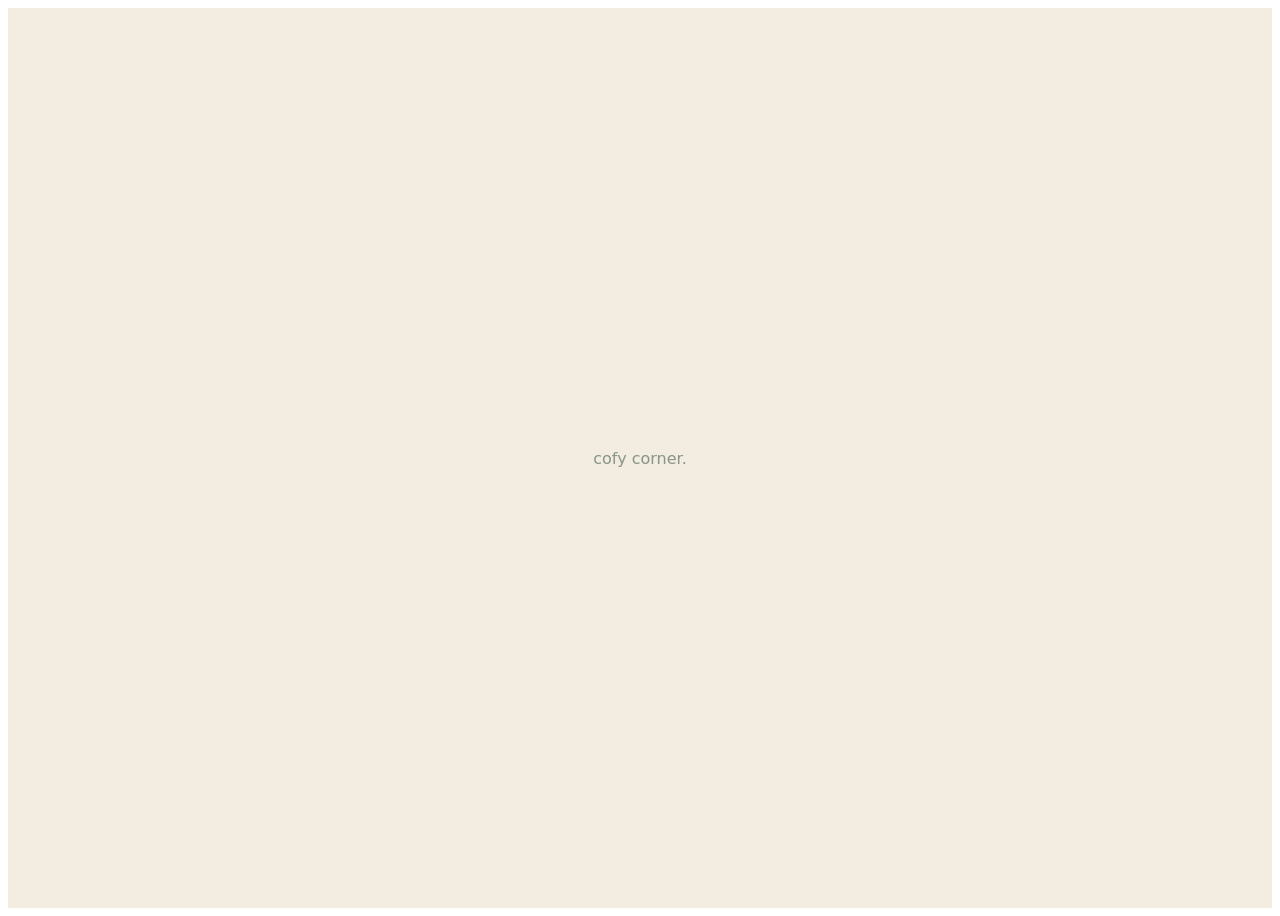
==== index.html @ c661b348 "Deploy Cofy Corner site — preview for validation Co-Authored-By: Claude Opus 4.8 <noreply@anthropic." ====
<!DOCTYPE html><!--YKKqrWsVjQQ57IBH36fZP--><html lang="fr" class="__variable_d85789 __variable_289dff"><head><meta charSet="utf-8"/><meta name="viewport" content="width=device-width, initial-scale=1"/><link rel="preload" href="/cofy-corner/_next/static/media/49eec060ce8bd0da-s.p.woff2" as="font" crossorigin="" type="font/woff2"/><link rel="preload" href="/cofy-corner/_next/static/media/4c9affa5bc8f420e-s.p.woff2" as="font" crossorigin="" type="font/woff2"/><link rel="preload" href="/cofy-corner/_next/static/media/fa3e259cafa8f47e-s.p.woff2" as="font" crossorigin="" type="font/woff2"/><link rel="stylesheet" href="/cofy-corner/_next/static/css/2a00f3894e5f7120.css" data-precedence="next"/><link rel="preload" as="script" fetchPriority="low" href="/cofy-corner/_next/static/chunks/webpack-7bab2950f44ff75f.js"/><script src="/cofy-corner/_next/static/chunks/4bd1b696-c023c6e3521b1417.js" async=""></script><script src="/cofy-corner/_next/static/chunks/255-98be0ba2fe16425e.js" async=""></script><script src="/cofy-corner/_next/static/chunks/main-app-f8acf42fab0fffa6.js" async=""></script><script src="/cofy-corner/_next/static/chunks/619-ba102abea3e3d0e4.js" async=""></script><script src="/cofy-corner/_next/static/chunks/app/not-found-74da4361450830f8.js" async=""></script><script src="/cofy-corner/_next/static/chunks/app/page-a38a36b74df9eaff.js" async=""></script><meta name="next-size-adjust" content=""/><title>Cofy Corner — Coffee shop de spécialité · Kénitra</title><meta name="description" content="Un coin de chaleur, un éclat de caractère. Café de spécialité torréfié sur place, au cœur de Kénitra. Ouvert tous les jours, 7h–19h."/><link rel="icon" href="/cofy-corner/favicon.svg"/><script src="/cofy-corner/_next/static/chunks/polyfills-42372ed130431b0a.js" noModule=""></script></head><body><div hidden=""><!--$--><!--/$--></div><main style="min-height:100vh;display:grid;place-items:center;background:#F3EDE1;color:#204030;font-family:system-ui, sans-serif"><noscript><a href="/cofy-corner/fr/" style="color:#E05030">Entrer — Cofy Corner</a></noscript><span aria-hidden="true" style="opacity:0.5">cofy corner.</span></main><!--$--><!--/$--><script src="/cofy-corner/_next/static/chunks/webpack-7bab2950f44ff75f.js" id="_R_" async=""></script><script>(self.__next_f=self.__next_f||[]).push([0])</script><script>self.__next_f.push([1,"1:\"$Sreact.fragment\"\n2:I[9766,[],\"\"]\n3:I[8924,[],\"\"]\n4:I[2619,[\"619\",\"static/chunks/619-ba102abea3e3d0e4.js\",\"345\",\"static/chunks/app/not-found-74da4361450830f8.js\"],\"\"]\n5:I[7129,[\"974\",\"static/chunks/app/page-a38a36b74df9eaff.js\"],\"default\"]\n6:I[4431,[],\"OutletBoundary\"]\n8:I[5278,[],\"AsyncMetadataOutlet\"]\na:I[4431,[],\"ViewportBoundary\"]\nc:I[4431,[],\"MetadataBoundary\"]\nd:\"$Sreact.suspense\"\nf:I[7150,[],\"\"]\n:HL[\"/cofy-corner/_next/static/media/49eec060ce8bd0da-s.p.woff2\",\"font\",{\"crossOrigin\":\"\",\"type\":\"font/woff2\"}]\n:HL[\"/cofy-corner/_next/static/media/4c9affa5bc8f420e-s.p.woff2\",\"font\",{\"crossOrigin\":\"\",\"type\":\"font/woff2\"}]\n:HL[\"/cofy-corner/_next/static/media/fa3e259cafa8f47e-s.p.woff2\",\"font\",{\"crossOrigin\":\"\",\"type\":\"font/woff2\"}]\n:HL[\"/cofy-corner/_next/static/css/2a00f3894e5f7120.css\",\"style\"]\n"])</script><script>self.__next_f.push([1,"0:{\"P\":null,\"b\":\"YKKqrWsVjQQ57IBH36fZP\",\"p\":\"/cofy-corner\",\"c\":[\"\",\"\"],\"i\":false,\"f\":[[[\"\",{\"children\":[\"__PAGE__\",{}]},\"$undefined\",\"$undefined\",true],[\"\",[\"$\",\"$1\",\"c\",{\"children\":[[[\"$\",\"link\",\"0\",{\"rel\":\"stylesheet\",\"href\":\"/cofy-corner/_next/static/css/2a00f3894e5f7120.css\",\"precedence\":\"next\",\"crossOrigin\":\"$undefined\",\"nonce\":\"$undefined\"}]],[\"$\",\"html\",null,{\"lang\":\"fr\",\"className\":\"__variable_d85789 __variable_289dff\",\"children\":[\"$\",\"body\",null,{\"children\":[\"$\",\"$L2\",null,{\"parallelRouterKey\":\"children\",\"error\":\"$undefined\",\"errorStyles\":\"$undefined\",\"errorScripts\":\"$undefined\",\"template\":[\"$\",\"$L3\",null,{}],\"templateStyles\":\"$undefined\",\"templateScripts\":\"$undefined\",\"notFound\":[[\"$\",\"main\",null,{\"className\":\"grid min-h-screen place-items-center bg-cream px-6 text-center\",\"children\":[\"$\",\"div\",null,{\"children\":[[\"$\",\"p\",null,{\"className\":\"font-display text-7xl italic text-coral\",\"children\":\"404\"}],[\"$\",\"h1\",null,{\"className\":\"mt-4 font-display text-3xl text-forest\",\"children\":\"Ce coin n'existe pas.\"}],[\"$\",\"p\",null,{\"className\":\"mt-2 text-forest/70\",\"children\":\"This corner doesn't exist.\"}],[\"$\",\"$L4\",null,{\"href\":\"/fr/\",\"className\":\"mt-8 inline-flex rounded-full bg-coral px-6 py-3 font-semibold text-cream transition-colors hover:bg-coral-600\",\"children\":\"cofy corner →\"}]]}]}],[]],\"forbidden\":\"$undefined\",\"unauthorized\":\"$undefined\"}]}]}]]}],{\"children\":[\"__PAGE__\",[\"$\",\"$1\",\"c\",{\"children\":[[\"$\",\"main\",null,{\"style\":{\"minHeight\":\"100vh\",\"display\":\"grid\",\"placeItems\":\"center\",\"background\":\"#F3EDE1\",\"color\":\"#204030\",\"fontFamily\":\"system-ui, sans-serif\"},\"children\":[[\"$\",\"$L5\",null,{\"to\":\"/cofy-corner/fr/\"}],[\"$\",\"noscript\",null,{\"children\":[\"$\",\"a\",null,{\"href\":\"/cofy-corner/fr/\",\"style\":{\"color\":\"#E05030\"},\"children\":\"Entrer — Cofy Corner\"}]}],[\"$\",\"span\",null,{\"aria-hidden\":true,\"style\":{\"opacity\":0.5},\"children\":\"cofy corner.\"}]]}],null,[\"$\",\"$L6\",null,{\"children\":[\"$L7\",[\"$\",\"$L8\",null,{\"promise\":\"$@9\"}]]}]]}],{},null,false]},null,false],[\"$\",\"$1\",\"h\",{\"children\":[null,[[\"$\",\"$La\",null,{\"children\":\"$Lb\"}],[\"$\",\"meta\",null,{\"name\":\"next-size-adjust\",\"content\":\"\"}]],[\"$\",\"$Lc\",null,{\"children\":[\"$\",\"div\",null,{\"hidden\":true,\"children\":[\"$\",\"$d\",null,{\"fallback\":null,\"children\":\"$Le\"}]}]}]]}],false]],\"m\":\"$undefined\",\"G\":[\"$f\",[]],\"s\":false,\"S\":true}\n"])</script><script>self.__next_f.push([1,"b:[[\"$\",\"meta\",\"0\",{\"charSet\":\"utf-8\"}],[\"$\",\"meta\",\"1\",{\"name\":\"viewport\",\"content\":\"width=device-width, initial-scale=1\"}]]\n7:null\n"])</script><script>self.__next_f.push([1,"10:I[622,[],\"IconMark\"]\n9:{\"metadata\":[[\"$\",\"title\",\"0\",{\"children\":\"Cofy Corner — Coffee shop de spécialité · Kénitra\"}],[\"$\",\"meta\",\"1\",{\"name\":\"description\",\"content\":\"Un coin de chaleur, un éclat de caractère. Café de spécialité torréfié sur place, au cœur de Kénitra. Ouvert tous les jours, 7h–19h.\"}],[\"$\",\"link\",\"2\",{\"rel\":\"icon\",\"href\":\"/cofy-corner/favicon.svg\"}],[\"$\",\"$L10\",\"3\",{}]],\"error\":null,\"digest\":\"$undefined\"}\n"])</script><script>self.__next_f.push([1,"e:\"$9:metadata\"\n"])</script></body></html>
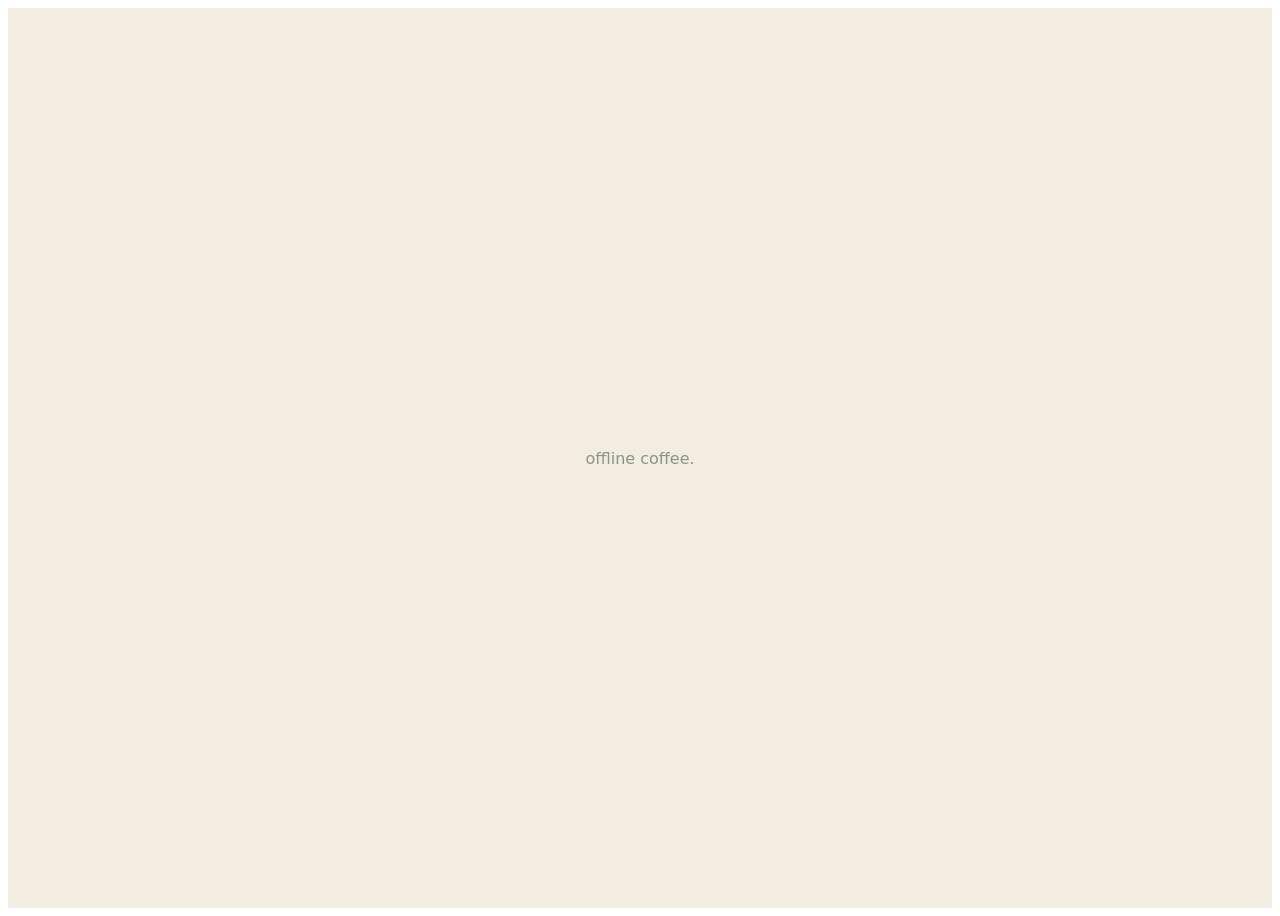
==== commit 7ae3d1aa: "Rebrand Cofy Corner -> Offline Coffee (name, logo wordmark, metadata, copy)" ====
--- a/index.html
+++ b/index.html
@@ -1 +1 @@
-<!DOCTYPE html><!--YKKqrWsVjQQ57IBH36fZP--><html lang="fr" class="__variable_d85789 __variable_289dff"><head><meta charSet="utf-8"/><meta name="viewport" content="width=device-width, initial-scale=1"/><link rel="preload" href="/cofy-corner/_next/static/media/49eec060ce8bd0da-s.p.woff2" as="font" crossorigin="" type="font/woff2"/><link rel="preload" href="/cofy-corner/_next/static/media/4c9affa5bc8f420e-s.p.woff2" as="font" crossorigin="" type="font/woff2"/><link rel="preload" href="/cofy-corner/_next/static/media/fa3e259cafa8f47e-s.p.woff2" as="font" crossorigin="" type="font/woff2"/><link rel="stylesheet" href="/cofy-corner/_next/static/css/2a00f3894e5f7120.css" data-precedence="next"/><link rel="preload" as="script" fetchPriority="low" href="/cofy-corner/_next/static/chunks/webpack-7bab2950f44ff75f.js"/><script src="/cofy-corner/_next/static/chunks/4bd1b696-c023c6e3521b1417.js" async=""></script><script src="/cofy-corner/_next/static/chunks/255-98be0ba2fe16425e.js" async=""></script><script src="/cofy-corner/_next/static/chunks/main-app-f8acf42fab0fffa6.js" async=""></script><script src="/cofy-corner/_next/static/chunks/619-ba102abea3e3d0e4.js" async=""></script><script src="/cofy-corner/_next/static/chunks/app/not-found-74da4361450830f8.js" async=""></script><script src="/cofy-corner/_next/static/chunks/app/page-a38a36b74df9eaff.js" async=""></script><meta name="next-size-adjust" content=""/><title>Cofy Corner — Coffee shop de spécialité · Kénitra</title><meta name="description" content="Un coin de chaleur, un éclat de caractère. Café de spécialité torréfié sur place, au cœur de Kénitra. Ouvert tous les jours, 7h–19h."/><link rel="icon" href="/cofy-corner/favicon.svg"/><script src="/cofy-corner/_next/static/chunks/polyfills-42372ed130431b0a.js" noModule=""></script></head><body><div hidden=""><!--$--><!--/$--></div><main style="min-height:100vh;display:grid;place-items:center;background:#F3EDE1;color:#204030;font-family:system-ui, sans-serif"><noscript><a href="/cofy-corner/fr/" style="color:#E05030">Entrer — Cofy Corner</a></noscript><span aria-hidden="true" style="opacity:0.5">cofy corner.</span></main><!--$--><!--/$--><script src="/cofy-corner/_next/static/chunks/webpack-7bab2950f44ff75f.js" id="_R_" async=""></script><script>(self.__next_f=self.__next_f||[]).push([0])</script><script>self.__next_f.push([1,"1:\"$Sreact.fragment\"\n2:I[9766,[],\"\"]\n3:I[8924,[],\"\"]\n4:I[2619,[\"619\",\"static/chunks/619-ba102abea3e3d0e4.js\",\"345\",\"static/chunks/app/not-found-74da4361450830f8.js\"],\"\"]\n5:I[7129,[\"974\",\"static/chunks/app/page-a38a36b74df9eaff.js\"],\"default\"]\n6:I[4431,[],\"OutletBoundary\"]\n8:I[5278,[],\"AsyncMetadataOutlet\"]\na:I[4431,[],\"ViewportBoundary\"]\nc:I[4431,[],\"MetadataBoundary\"]\nd:\"$Sreact.suspense\"\nf:I[7150,[],\"\"]\n:HL[\"/cofy-corner/_next/static/media/49eec060ce8bd0da-s.p.woff2\",\"font\",{\"crossOrigin\":\"\",\"type\":\"font/woff2\"}]\n:HL[\"/cofy-corner/_next/static/media/4c9affa5bc8f420e-s.p.woff2\",\"font\",{\"crossOrigin\":\"\",\"type\":\"font/woff2\"}]\n:HL[\"/cofy-corner/_next/static/media/fa3e259cafa8f47e-s.p.woff2\",\"font\",{\"crossOrigin\":\"\",\"type\":\"font/woff2\"}]\n:HL[\"/cofy-corner/_next/static/css/2a00f3894e5f7120.css\",\"style\"]\n"])</script><script>self.__next_f.push([1,"0:{\"P\":null,\"b\":\"YKKqrWsVjQQ57IBH36fZP\",\"p\":\"/cofy-corner\",\"c\":[\"\",\"\"],\"i\":false,\"f\":[[[\"\",{\"children\":[\"__PAGE__\",{}]},\"$undefined\",\"$undefined\",true],[\"\",[\"$\",\"$1\",\"c\",{\"children\":[[[\"$\",\"link\",\"0\",{\"rel\":\"stylesheet\",\"href\":\"/cofy-corner/_next/static/css/2a00f3894e5f7120.css\",\"precedence\":\"next\",\"crossOrigin\":\"$undefined\",\"nonce\":\"$undefined\"}]],[\"$\",\"html\",null,{\"lang\":\"fr\",\"className\":\"__variable_d85789 __variable_289dff\",\"children\":[\"$\",\"body\",null,{\"children\":[\"$\",\"$L2\",null,{\"parallelRouterKey\":\"children\",\"error\":\"$undefined\",\"errorStyles\":\"$undefined\",\"errorScripts\":\"$undefined\",\"template\":[\"$\",\"$L3\",null,{}],\"templateStyles\":\"$undefined\",\"templateScripts\":\"$undefined\",\"notFound\":[[\"$\",\"main\",null,{\"className\":\"grid min-h-screen place-items-center bg-cream px-6 text-center\",\"children\":[\"$\",\"div\",null,{\"children\":[[\"$\",\"p\",null,{\"className\":\"font-display text-7xl italic text-coral\",\"children\":\"404\"}],[\"$\",\"h1\",null,{\"className\":\"mt-4 font-display text-3xl text-forest\",\"children\":\"Ce coin n'existe pas.\"}],[\"$\",\"p\",null,{\"className\":\"mt-2 text-forest/70\",\"children\":\"This corner doesn't exist.\"}],[\"$\",\"$L4\",null,{\"href\":\"/fr/\",\"className\":\"mt-8 inline-flex rounded-full bg-coral px-6 py-3 font-semibold text-cream transition-colors hover:bg-coral-600\",\"children\":\"cofy corner →\"}]]}]}],[]],\"forbidden\":\"$undefined\",\"unauthorized\":\"$undefined\"}]}]}]]}],{\"children\":[\"__PAGE__\",[\"$\",\"$1\",\"c\",{\"children\":[[\"$\",\"main\",null,{\"style\":{\"minHeight\":\"100vh\",\"display\":\"grid\",\"placeItems\":\"center\",\"background\":\"#F3EDE1\",\"color\":\"#204030\",\"fontFamily\":\"system-ui, sans-serif\"},\"children\":[[\"$\",\"$L5\",null,{\"to\":\"/cofy-corner/fr/\"}],[\"$\",\"noscript\",null,{\"children\":[\"$\",\"a\",null,{\"href\":\"/cofy-corner/fr/\",\"style\":{\"color\":\"#E05030\"},\"children\":\"Entrer — Cofy Corner\"}]}],[\"$\",\"span\",null,{\"aria-hidden\":true,\"style\":{\"opacity\":0.5},\"children\":\"cofy corner.\"}]]}],null,[\"$\",\"$L6\",null,{\"children\":[\"$L7\",[\"$\",\"$L8\",null,{\"promise\":\"$@9\"}]]}]]}],{},null,false]},null,false],[\"$\",\"$1\",\"h\",{\"children\":[null,[[\"$\",\"$La\",null,{\"children\":\"$Lb\"}],[\"$\",\"meta\",null,{\"name\":\"next-size-adjust\",\"content\":\"\"}]],[\"$\",\"$Lc\",null,{\"children\":[\"$\",\"div\",null,{\"hidden\":true,\"children\":[\"$\",\"$d\",null,{\"fallback\":null,\"children\":\"$Le\"}]}]}]]}],false]],\"m\":\"$undefined\",\"G\":[\"$f\",[]],\"s\":false,\"S\":true}\n"])</script><script>self.__next_f.push([1,"b:[[\"$\",\"meta\",\"0\",{\"charSet\":\"utf-8\"}],[\"$\",\"meta\",\"1\",{\"name\":\"viewport\",\"content\":\"width=device-width, initial-scale=1\"}]]\n7:null\n"])</script><script>self.__next_f.push([1,"10:I[622,[],\"IconMark\"]\n9:{\"metadata\":[[\"$\",\"title\",\"0\",{\"children\":\"Cofy Corner — Coffee shop de spécialité · Kénitra\"}],[\"$\",\"meta\",\"1\",{\"name\":\"description\",\"content\":\"Un coin de chaleur, un éclat de caractère. Café de spécialité torréfié sur place, au cœur de Kénitra. Ouvert tous les jours, 7h–19h.\"}],[\"$\",\"link\",\"2\",{\"rel\":\"icon\",\"href\":\"/cofy-corner/favicon.svg\"}],[\"$\",\"$L10\",\"3\",{}]],\"error\":null,\"digest\":\"$undefined\"}\n"])</script><script>self.__next_f.push([1,"e:\"$9:metadata\"\n"])</script></body></html>+<!DOCTYPE html><!--F4zrvvsRpzvUVTND920fg--><html lang="fr" class="__variable_d85789 __variable_289dff"><head><meta charSet="utf-8"/><meta name="viewport" content="width=device-width, initial-scale=1"/><link rel="preload" href="/cofy-corner/_next/static/media/49eec060ce8bd0da-s.p.woff2" as="font" crossorigin="" type="font/woff2"/><link rel="preload" href="/cofy-corner/_next/static/media/4c9affa5bc8f420e-s.p.woff2" as="font" crossorigin="" type="font/woff2"/><link rel="preload" href="/cofy-corner/_next/static/media/fa3e259cafa8f47e-s.p.woff2" as="font" crossorigin="" type="font/woff2"/><link rel="stylesheet" href="/cofy-corner/_next/static/css/600d5440f9ababe0.css" data-precedence="next"/><link rel="preload" as="script" fetchPriority="low" href="/cofy-corner/_next/static/chunks/webpack-7bab2950f44ff75f.js"/><script src="/cofy-corner/_next/static/chunks/4bd1b696-c023c6e3521b1417.js" async=""></script><script src="/cofy-corner/_next/static/chunks/255-98be0ba2fe16425e.js" async=""></script><script src="/cofy-corner/_next/static/chunks/main-app-f8acf42fab0fffa6.js" async=""></script><script src="/cofy-corner/_next/static/chunks/619-ba102abea3e3d0e4.js" async=""></script><script src="/cofy-corner/_next/static/chunks/app/not-found-74da4361450830f8.js" async=""></script><script src="/cofy-corner/_next/static/chunks/app/page-a38a36b74df9eaff.js" async=""></script><meta name="next-size-adjust" content=""/><title>Offline Coffee — Coffee shop de spécialité · Kénitra</title><meta name="description" content="Un coin de chaleur, un éclat de caractère. Café de spécialité torréfié sur place, au cœur de Kénitra. Ouvert tous les jours, 7h–23h."/><link rel="icon" href="/cofy-corner/favicon.svg"/><script src="/cofy-corner/_next/static/chunks/polyfills-42372ed130431b0a.js" noModule=""></script></head><body><div hidden=""><!--$--><!--/$--></div><main style="min-height:100vh;display:grid;place-items:center;background:#F3EDE1;color:#204030;font-family:system-ui, sans-serif"><noscript><a href="/cofy-corner/fr/" style="color:#E05030">Entrer — Offline Coffee</a></noscript><span aria-hidden="true" style="opacity:0.5">offline coffee.</span></main><!--$--><!--/$--><script src="/cofy-corner/_next/static/chunks/webpack-7bab2950f44ff75f.js" id="_R_" async=""></script><script>(self.__next_f=self.__next_f||[]).push([0])</script><script>self.__next_f.push([1,"1:\"$Sreact.fragment\"\n2:I[9766,[],\"\"]\n3:I[8924,[],\"\"]\n4:I[2619,[\"619\",\"static/chunks/619-ba102abea3e3d0e4.js\",\"345\",\"static/chunks/app/not-found-74da4361450830f8.js\"],\"\"]\n5:I[7129,[\"974\",\"static/chunks/app/page-a38a36b74df9eaff.js\"],\"default\"]\n6:I[4431,[],\"OutletBoundary\"]\n8:I[5278,[],\"AsyncMetadataOutlet\"]\na:I[4431,[],\"ViewportBoundary\"]\nc:I[4431,[],\"MetadataBoundary\"]\nd:\"$Sreact.suspense\"\nf:I[7150,[],\"\"]\n:HL[\"/cofy-corner/_next/static/media/49eec060ce8bd0da-s.p.woff2\",\"font\",{\"crossOrigin\":\"\",\"type\":\"font/woff2\"}]\n:HL[\"/cofy-corner/_next/static/media/4c9affa5bc8f420e-s.p.woff2\",\"font\",{\"crossOrigin\":\"\",\"type\":\"font/woff2\"}]\n:HL[\"/cofy-corner/_next/static/media/fa3e259cafa8f47e-s.p.woff2\",\"font\",{\"crossOrigin\":\"\",\"type\":\"font/woff2\"}]\n:HL[\"/cofy-corner/_next/static/css/600d5440f9ababe0.css\",\"style\"]\n"])</script><script>self.__next_f.push([1,"0:{\"P\":null,\"b\":\"F4zrvvsRpzvUVTND920fg\",\"p\":\"/cofy-corner\",\"c\":[\"\",\"\"],\"i\":false,\"f\":[[[\"\",{\"children\":[\"__PAGE__\",{}]},\"$undefined\",\"$undefined\",true],[\"\",[\"$\",\"$1\",\"c\",{\"children\":[[[\"$\",\"link\",\"0\",{\"rel\":\"stylesheet\",\"href\":\"/cofy-corner/_next/static/css/600d5440f9ababe0.css\",\"precedence\":\"next\",\"crossOrigin\":\"$undefined\",\"nonce\":\"$undefined\"}]],[\"$\",\"html\",null,{\"lang\":\"fr\",\"className\":\"__variable_d85789 __variable_289dff\",\"children\":[\"$\",\"body\",null,{\"children\":[\"$\",\"$L2\",null,{\"parallelRouterKey\":\"children\",\"error\":\"$undefined\",\"errorStyles\":\"$undefined\",\"errorScripts\":\"$undefined\",\"template\":[\"$\",\"$L3\",null,{}],\"templateStyles\":\"$undefined\",\"templateScripts\":\"$undefined\",\"notFound\":[[\"$\",\"main\",null,{\"className\":\"grid min-h-screen place-items-center bg-cream px-6 text-center\",\"children\":[\"$\",\"div\",null,{\"children\":[[\"$\",\"p\",null,{\"className\":\"font-display text-7xl italic text-coral\",\"children\":\"404\"}],[\"$\",\"h1\",null,{\"className\":\"mt-4 font-display text-3xl text-forest\",\"children\":\"Ce coin n'existe pas.\"}],[\"$\",\"p\",null,{\"className\":\"mt-2 text-forest/70\",\"children\":\"This corner doesn't exist.\"}],[\"$\",\"$L4\",null,{\"href\":\"/fr/\",\"className\":\"mt-8 inline-flex rounded-full bg-coral px-6 py-3 font-semibold text-cream transition-colors hover:bg-coral-600\",\"children\":\"offline coffee →\"}]]}]}],[]],\"forbidden\":\"$undefined\",\"unauthorized\":\"$undefined\"}]}]}]]}],{\"children\":[\"__PAGE__\",[\"$\",\"$1\",\"c\",{\"children\":[[\"$\",\"main\",null,{\"style\":{\"minHeight\":\"100vh\",\"display\":\"grid\",\"placeItems\":\"center\",\"background\":\"#F3EDE1\",\"color\":\"#204030\",\"fontFamily\":\"system-ui, sans-serif\"},\"children\":[[\"$\",\"$L5\",null,{\"to\":\"/cofy-corner/fr/\"}],[\"$\",\"noscript\",null,{\"children\":[\"$\",\"a\",null,{\"href\":\"/cofy-corner/fr/\",\"style\":{\"color\":\"#E05030\"},\"children\":\"Entrer — Offline Coffee\"}]}],[\"$\",\"span\",null,{\"aria-hidden\":true,\"style\":{\"opacity\":0.5},\"children\":\"offline coffee.\"}]]}],null,[\"$\",\"$L6\",null,{\"children\":[\"$L7\",[\"$\",\"$L8\",null,{\"promise\":\"$@9\"}]]}]]}],{},null,false]},null,false],[\"$\",\"$1\",\"h\",{\"children\":[null,[[\"$\",\"$La\",null,{\"children\":\"$Lb\"}],[\"$\",\"meta\",null,{\"name\":\"next-size-adjust\",\"content\":\"\"}]],[\"$\",\"$Lc\",null,{\"children\":[\"$\",\"div\",null,{\"hidden\":true,\"children\":[\"$\",\"$d\",null,{\"fallback\":null,\"children\":\"$Le\"}]}]}]]}],false]],\"m\":\"$undefined\",\"G\":[\"$f\",[]],\"s\":false,\"S\":true}\n"])</script><script>self.__next_f.push([1,"b:[[\"$\",\"meta\",\"0\",{\"charSet\":\"utf-8\"}],[\"$\",\"meta\",\"1\",{\"name\":\"viewport\",\"content\":\"width=device-width, initial-scale=1\"}]]\n7:null\n"])</script><script>self.__next_f.push([1,"10:I[622,[],\"IconMark\"]\n9:{\"metadata\":[[\"$\",\"title\",\"0\",{\"children\":\"Offline Coffee — Coffee shop de spécialité · Kénitra\"}],[\"$\",\"meta\",\"1\",{\"name\":\"description\",\"content\":\"Un coin de chaleur, un éclat de caractère. Café de spécialité torréfié sur place, au cœur de Kénitra. Ouvert tous les jours, 7h–23h.\"}],[\"$\",\"link\",\"2\",{\"rel\":\"icon\",\"href\":\"/cofy-corner/favicon.svg\"}],[\"$\",\"$L10\",\"3\",{}]],\"error\":null,\"digest\":\"$undefined\"}\n"])</script><script>self.__next_f.push([1,"e:\"$9:metadata\"\n"])</script></body></html>
